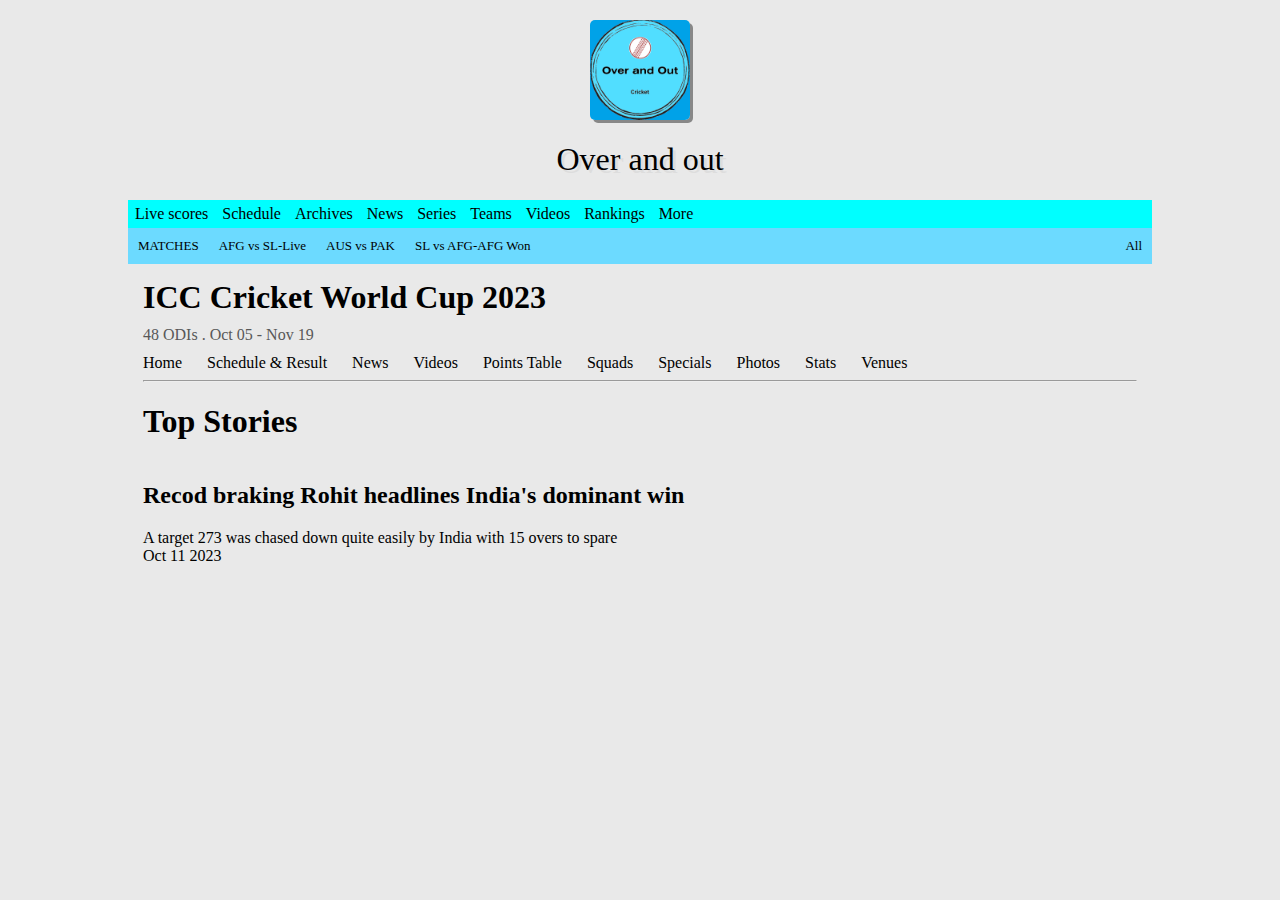
==== worldcup/home.html @ b5ff5704 "1.5" ====
<!DOCTYPE html>
<html lang="en">
<head>
    <meta charset="UTF-8">
    <meta name="viewport" content="width=device-width, initial-scale=1.0">
    <title>ICC Cricket World Cup 2023 matches</title>
    <link rel="stylesheet" href="home.css">
    <link rel="shortcut icon" href="/over.png" />
</head>
<body>
    <div class="firstlogo">
        <img src="/over.png" alt="logo">
        <h1>Over and out</h1>
        </div>
        <div class="header1">
            <div>Live scores</div>
            <div>Schedule</div>
            <div>Archives</div>
            <div>News</div>
            <div>Series</div>
            <div>Teams</div>
            <div>Videos</div>
            <div>Rankings</div>
            <div>More</div>
        </div>
        <div class="header2">
            <div>MATCHES</div>
            <div>AFG vs SL-Live</div>
            <div>AUS vs PAK</div>
            <div>SL vs AFG-AFG Won</div>
            <div class="all-header2">All</div>
        </div>
        <div class="mainbody">
        <h1 class="maintitle">ICC Cricket World Cup 2023</h1>
        <div class="fixture">48 ODIs . Oct 05 - Nov 19</div>
        <div class="navbar">
            <div class="nav-item">Home</div>
            <div class="nav-item">Schedule & Result</div>
            <div class="nav-item">News</div>
            <div class="nav-item">Videos</div>
            <div class="nav-item">Points Table</div>
            <div class="nav-item">Squads</div>
            <div class="nav-item">Specials</div>
            <div class="nav-item">Photos</div>
            <div class="nav-item">Stats</div>
            <div class="nav-item">Venues</div>
        </div>
        <hr class="hrtag"/>
        <h1 class="sectitle">Top Stories</h1>
        <div class="card">
            <img src="https://www.cricbuzz.com/a/img/v1/205x152/i1/c354284/cms-img.jpg" alt="">
            <h2 card="card-title">Recod braking Rohit headlines India's dominant win</h2>
            <div class="card-info">A target 273 was chased down quite easily by India with 15 overs to spare</div>
            <div class="card-time">Oct 11 2023</div>
        </div></div>
</body>
</html>
---- worldcup/home.css ----
body {
    background-color: #e9e9e9;
    width: 80%;
    margin: 10%;
    margin-top: 20px;
    overflow-y: scroll;
}
.firstlogo {
    display:flex;
    flex-direction: column;
}
.firstlogo img {
    align-self: center;
    height: 100px;
    border-radius: 5px;
    box-shadow: 3px 3px #888;
}
.firstlogo h1 {
    align-self: center;
    font-weight: 300;
    text-shadow: 3px 3px #dddddd;
}
.header1 {
    background-color: aqua;
    display: flex;
    white-space: nowrap;
}
.header1 div {
    padding: 5px 7px;
}
.all-header2 {
    margin-left: auto;
    padding-left: 5px;
}
.header2 {
    background-color: rgb(108, 218, 255);
    display: flex;
    /* padding: 4px 0px; */
}
.header2 div{
    padding: 10px 10px;
    font-size: 13px;
    text-align: center;
}
.header2 div:hover {
    background-color: rgba(84, 165, 193, 0.77);
    cursor: pointer;
}
.header1 div:hover {
    background-color: rgb(0, 224, 224);
    cursor: pointer;
}

@media (max-width: 715px){
    .header1 {
        overflow:auto;
    }}

.navbar {
    display: flex;
    column-gap: 25px;
    overflow: hidden;
    white-space: nowrap;
}
.nav-item {
    font-size: 17x;
}
.hrtag {
    background-color: #ff0000;
}

.card {
    display: grid;
}
@media (max-width: 750px){
    .navbar {
        overflow-x:scroll;
    }
}

@media (max-width: 1200px){
    body{
    width: 100%;
    margin: 0%;
    margin-top: 19px;
    }
}

.mainbody {
    padding: 15px;
}

.maintitle {
    padding-bottom: 10px;
    margin: 0px;
}
.fixture {
    color: #585858;
    padding-bottom: 10px;
}

a {
    text-decoration: none;
}
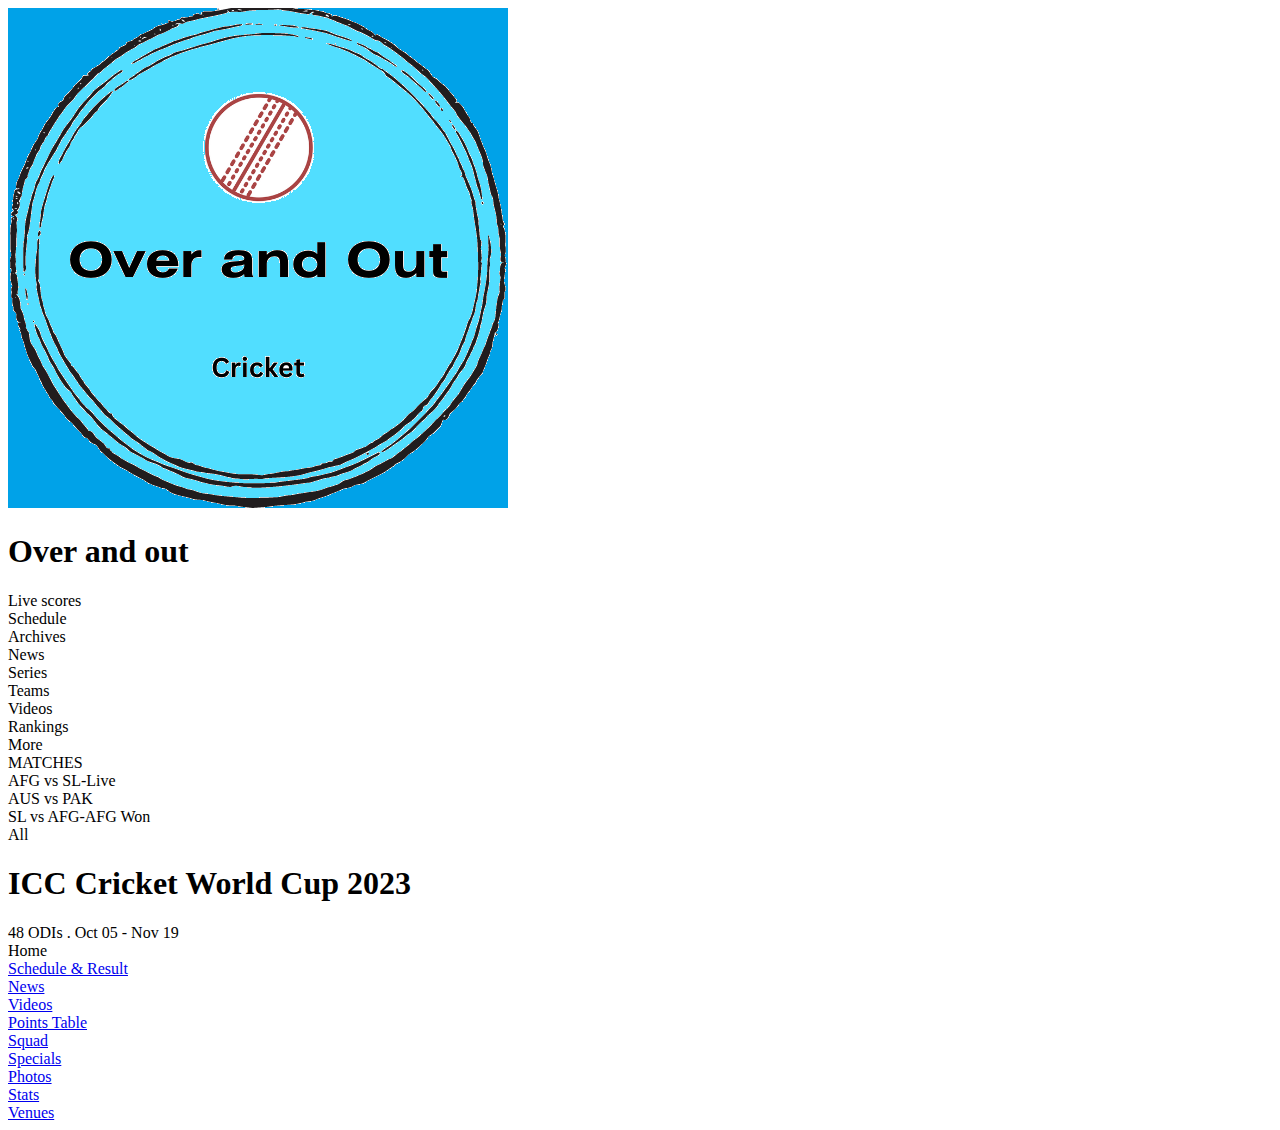
==== commit 02190908: "1.6.1" ====
--- a/worldcup/home.html
+++ b/worldcup/home.html
@@ -4,7 +4,7 @@
     <meta charset="UTF-8">
     <meta name="viewport" content="width=device-width, initial-scale=1.0">
     <title>ICC Cricket World Cup 2023 matches</title>
-    <link rel="stylesheet" href="home.css">
+    <link rel="stylesheet" href="all.css">
     <link rel="shortcut icon" href="/over.png" />
 </head>
 <body>
@@ -31,27 +31,27 @@
             <div class="all-header2">All</div>
         </div>
         <div class="mainbody">
+            <div class="titleblock">
         <h1 class="maintitle">ICC Cricket World Cup 2023</h1>
         <div class="fixture">48 ODIs . Oct 05 - Nov 19</div>
         <div class="navbar">
-            <div class="nav-item">Home</div>
-            <div class="nav-item">Schedule & Result</div>
-            <div class="nav-item">News</div>
-            <div class="nav-item">Videos</div>
-            <div class="nav-item">Points Table</div>
-            <div class="nav-item">Squads</div>
-            <div class="nav-item">Specials</div>
-            <div class="nav-item">Photos</div>
-            <div class="nav-item">Stats</div>
-            <div class="nav-item">Venues</div>
+            <div class="nav-item selected">Home<div class="dash"></div></div>
+            <a href="./worldcup/Schedule&Result.html"><div class="nav-item txtblack">Schedule & Result</div></a>
+            <a href="/worldcup/News.html"><div class="nav-item txtblack">News</div></a>
+            <a href="/worldcup/Videos.html"><div class="nav-item txtblack">Videos</div></a>
+            <a href="/worldcup/PointsTable.html"><div class="nav-item txtblack">Points Table</div></a>
+            <a href="/worldcup/Squad.html"><div class="nav-item txtblack">Squad</div></a>
+            <a href="/worldcup/Specials.html"><div class="nav-item txtblack">Specials</div></a>
+            <a href="/worldcup/Photos.html"><div class="nav-item txtblack">Photos</div></a>
+            <a href="/worldcup/Stats.html"><div class="nav-item txtblack">Stats</div></a>
+            <a href="/worldcup/Venues.html"><div class="nav-item txtblack">Venues</div></a>
         </div>
-        <hr class="hrtag"/>
-        <h1 class="sectitle">Top Stories</h1>
-        <div class="card">
+    </div>
+        <!-- <div class="card">
             <img src="https://www.cricbuzz.com/a/img/v1/205x152/i1/c354284/cms-img.jpg" alt="">
             <h2 card="card-title">Recod braking Rohit headlines India's dominant win</h2>
             <div class="card-info">A target 273 was chased down quite easily by India with 15 overs to spare</div>
             <div class="card-time">Oct 11 2023</div>
-        </div></div>
+        </div></div> -->
 </body>
 </html>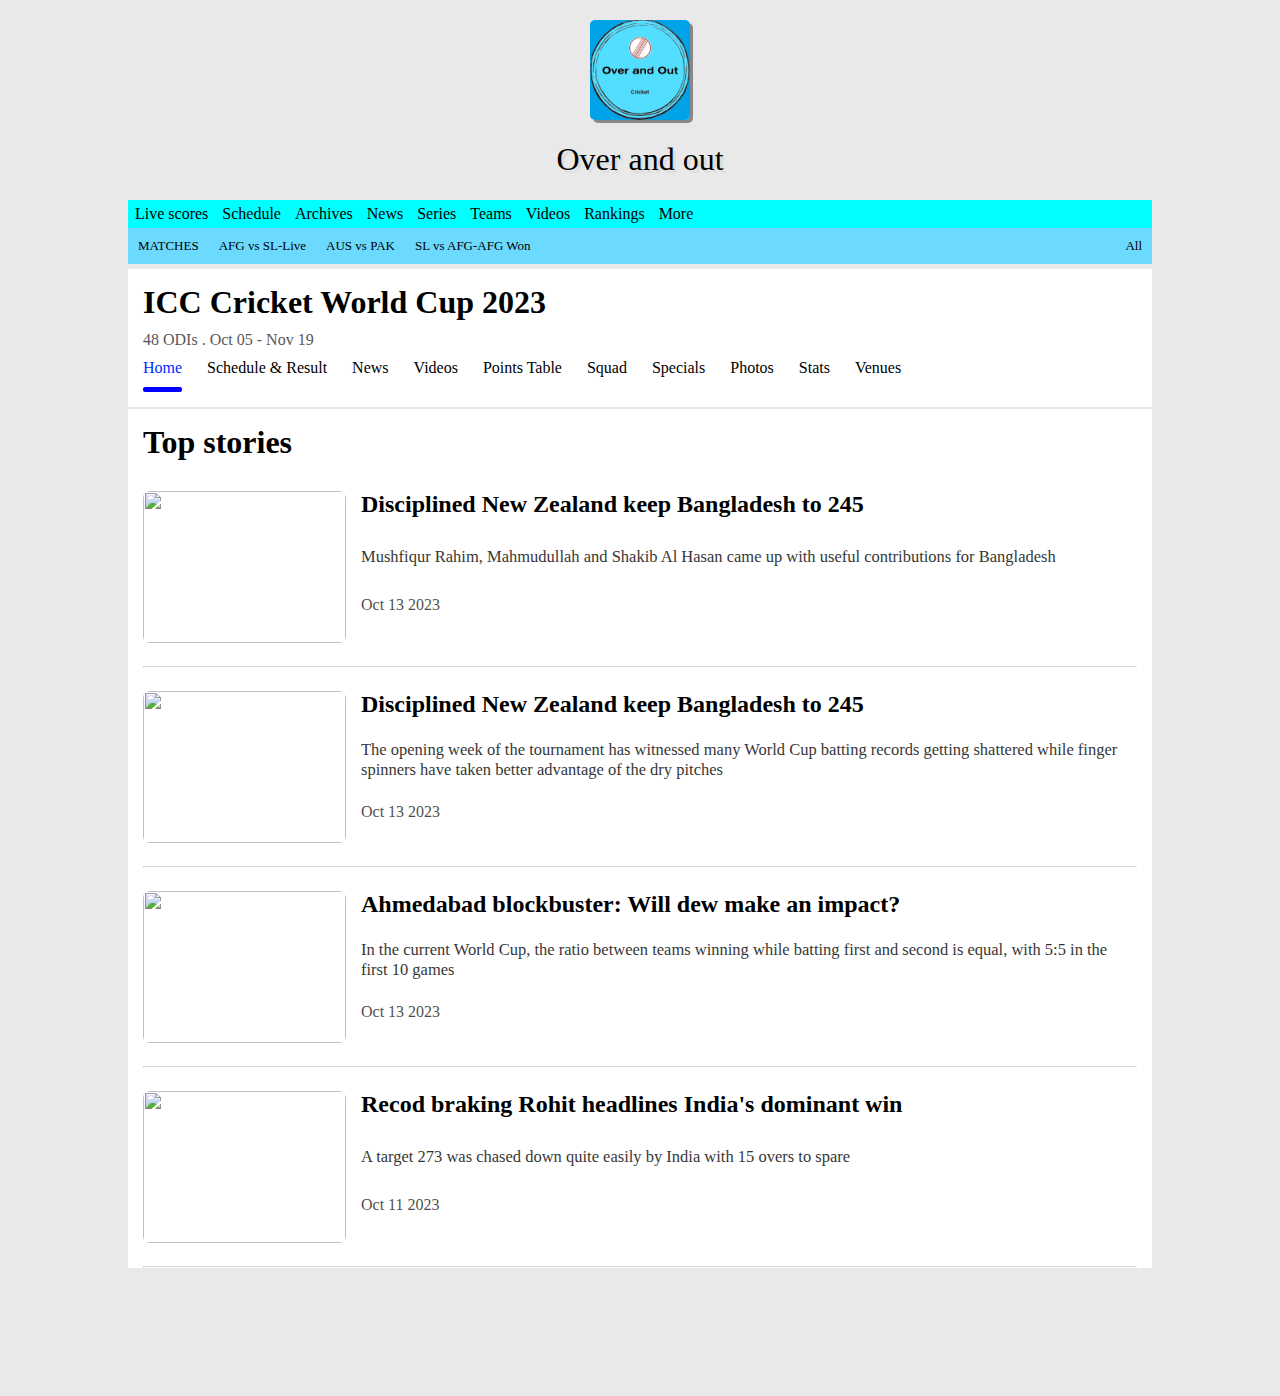
==== commit 4e9eb955: "1.7.1" ====
--- a/worldcup/home.html
+++ b/worldcup/home.html
@@ -5,11 +5,12 @@
     <meta name="viewport" content="width=device-width, initial-scale=1.0">
     <title>ICC Cricket World Cup 2023 matches</title>
     <link rel="stylesheet" href="all.css">
-    <link rel="shortcut icon" href="/over.png" />
+    <link rel="stylesheet" href="home.css">
+    <link rel="shortcut icon" href="../over.png" />
 </head>
 <body>
     <div class="firstlogo">
-        <img src="/over.png" alt="logo">
+        <img src="../over.png" alt="logo" class="hover105">
         <h1>Over and out</h1>
         </div>
         <div class="header1">
@@ -36,22 +37,52 @@
         <div class="fixture">48 ODIs . Oct 05 - Nov 19</div>
         <div class="navbar">
             <div class="nav-item selected">Home<div class="dash"></div></div>
-            <a href="./worldcup/Schedule&Result.html"><div class="nav-item txtblack">Schedule & Result</div></a>
-            <a href="/worldcup/News.html"><div class="nav-item txtblack">News</div></a>
-            <a href="/worldcup/Videos.html"><div class="nav-item txtblack">Videos</div></a>
-            <a href="/worldcup/PointsTable.html"><div class="nav-item txtblack">Points Table</div></a>
-            <a href="/worldcup/Squad.html"><div class="nav-item txtblack">Squad</div></a>
-            <a href="/worldcup/Specials.html"><div class="nav-item txtblack">Specials</div></a>
-            <a href="/worldcup/Photos.html"><div class="nav-item txtblack">Photos</div></a>
-            <a href="/worldcup/Stats.html"><div class="nav-item txtblack">Stats</div></a>
-            <a href="/worldcup/Venues.html"><div class="nav-item txtblack">Venues</div></a>
+            <a href="Schedule&Result.html"><div class="nav-item txtblack">Schedule & Result</div></a>
+            <a href="News.html"><div class="nav-item txtblack">News</div></a>
+            <a href="Videos.html"><div class="nav-item txtblack">Videos</div></a>
+            <a href="PointsTable.html"><div class="nav-item txtblack">Points Table</div></a>
+            <a href="Squad.html"><div class="nav-item txtblack">Squad</div></a>
+            <a href="Specials.html"><div class="nav-item txtblack">Specials</div></a>
+            <a href="Photos.html"><div class="nav-item txtblack">Photos</div></a>
+            <a href="Stats.html"><div class="nav-item txtblack">Stats</div></a>
+            <a href="Venues.html"><div class="nav-item txtblack">Venues</div></a>
         </div>
     </div>
-        <!-- <div class="card">
+    <div class="hr"></div>
+    <div class="maincontent">
+    <h1>Top stories</h1>
+    <div class="card-box">
+        
+        <div class="card">
+            <img src="https://www.cricbuzz.com/a/img/v1/205x152/i1/c354614/cms-img.jpg" alt="">
+            <h2 card="card-title">Disciplined New Zealand keep Bangladesh to 245</h2>
+            <div class="card-info">Mushfiqur Rahim, Mahmudullah and Shakib Al Hasan came up with useful contributions for Bangladesh</div>
+            <div class="card-time">Oct 13 2023</div>
+        </div>
+        <hr>
+        <div class="card">
+            <img src="https://www.cricbuzz.com/a/img/v1/205x152/i1/c354576/cms-img.jpg" alt="">
+            <h2 card="card-title">Disciplined New Zealand keep Bangladesh to 245</h2>
+            <div class="card-info">The opening week of the tournament has witnessed many World Cup batting records getting shattered while finger spinners have taken better advantage of the dry pitches</div>
+            <div class="card-time">Oct 13 2023</div>
+        </div>
+        <hr>
+        <div class="card">
+            <img src="https://www.cricbuzz.com/a/img/v1/205x152/i1/c354647/cms-img.jpg" alt="">
+            <h2 card="card-title">Ahmedabad blockbuster: Will dew make an impact?</h2>
+            <div class="card-info">In the current World Cup, the ratio between teams winning while batting first and second is equal, with 5:5 in the first 10 games</div>
+            <div class="card-time">Oct 13 2023</div>
+        </div>
+        <hr>
+        <div class="card">
             <img src="https://www.cricbuzz.com/a/img/v1/205x152/i1/c354284/cms-img.jpg" alt="">
             <h2 card="card-title">Recod braking Rohit headlines India's dominant win</h2>
             <div class="card-info">A target 273 was chased down quite easily by India with 15 overs to spare</div>
             <div class="card-time">Oct 11 2023</div>
-        </div></div> -->
+        </div>
+        <hr>
+    </div>
+        
+    </div>
 </body>
 </html>--- a/worldcup/all.css
+++ b/worldcup/all.css
@@ -0,0 +1,128 @@
+body {
+    background-color: #e9e9e9;
+    width: 80%;
+    margin: 10%;
+    margin-top: 20px;
+    overflow-y: scroll;
+}
+.firstlogo {
+    display:flex;
+    flex-direction: column;
+}
+.firstlogo img {
+    align-self: center;
+    height: 100px;
+    border-radius: 5px;
+    box-shadow: 3px 3px #888;
+    transition:
+    width 2000ms,
+    height 400ms;
+}
+.firstlogo h1 {
+    align-self: center;
+    font-weight: 300;
+    text-shadow: 3px 3px #dddddd;
+}
+.header1 {
+    background-color: aqua;
+    display: flex;
+    white-space: nowrap;
+}
+.header1 div {
+    padding: 5px 7px;
+}
+.all-header2 {
+    margin-left: auto;
+    padding-left: 5px;
+}
+.header2 {
+    background-color: rgb(108, 218, 255);
+    display: flex;
+    /* padding: 4px 0px; */
+}
+.header2 div{
+    padding: 10px 10px;
+    font-size: 13px;
+    text-align: center;
+}
+.header2 div:hover {
+    background-color: rgba(84, 165, 193, 0.77);
+    cursor: pointer;
+}
+.header1 div:hover {
+    background-color: rgb(0, 224, 224);
+    cursor: pointer;
+}
+
+@media (max-width: 715px){
+    .header1 {
+        overflow:auto;
+    }}
+
+.navbar {
+    display: flex;
+    column-gap: 25px;
+    overflow: hidden;
+    white-space: nowrap;
+}
+.nav-item {
+    font-size: 17x;
+}
+
+@media (max-width: 750px){
+    .navbar {
+        overflow-x:scroll;
+    }
+}
+
+@media (max-width: 1200px){
+    body{
+    width: 100%;
+    margin: 0%;
+    margin-top: 19px;
+    }
+}
+
+.mainbody {
+    display: block;
+    margin-top: 5px;
+}
+
+.titleblock {
+    padding: 15px;
+    background-color: #fff;
+}
+
+.selected {
+    color: rgb(0, 42, 255);
+}
+.selected .dash{
+    background-color: blue;
+    margin-top: 10px;
+    width: 100%;
+    height: 5px;
+    border-radius: 2px;
+}
+.maintitle {
+    padding-bottom: 10px;
+    margin: 0px;
+}
+.fixture {
+    color: #585858;
+    padding-bottom: 10px;
+}
+
+a {
+    text-decoration: none;
+}
+.txtblack {
+    color: black;
+}
+.hover105:hover {
+    aspect-ratio: 1;
+    height: 105px;
+}
+.hr {
+    width: auto;
+    height: 2px;
+}--- a/worldcup/home.css
+++ b/worldcup/home.css
@@ -0,0 +1,61 @@
+.maincontent {
+    background-color: white;
+}
+.maincontent h1 {
+    margin: 0px;
+    padding: 15px;
+}
+.maincontent hr {
+    margin-inline-start: 15px;
+    margin-inline-end: 15px;
+    opacity: 0.4;
+}
+.card {
+    display: grid;
+    padding: 15px 15px;
+    grid-template-columns: 203px auto;
+    grid-template-rows: auto auto auto;
+    column-gap: 15px;
+}
+.card img {
+    grid-row-start: 1;
+    grid-row-end: 4;
+    width: 203px;
+    height: 152px;
+    border-radius: 7px;
+}
+.card h2 {
+    margin: 0px;
+}
+.card-info {
+    font-size: 16.5px;
+    opacity: 0.8;
+}
+.card-time {
+    font-size: 16px;
+    opacity: 0.7;
+}
+.card h2:hover {
+    text-decoration: underline;
+}
+@media (max-width: 600px) {
+    .card img{
+        width: 130px;
+        height: auto;
+    }
+    .card {
+        grid-template-columns: 130px auto;
+    }
+    .card h2 {
+        font-size: medium;
+        margin: 0px;
+    }
+    .card-info {
+        font-size: 9.5px;
+        opacity: 0.8;
+    }
+    .card-time {
+        font-size: 9px;
+        opacity: 0.7;
+    }
+}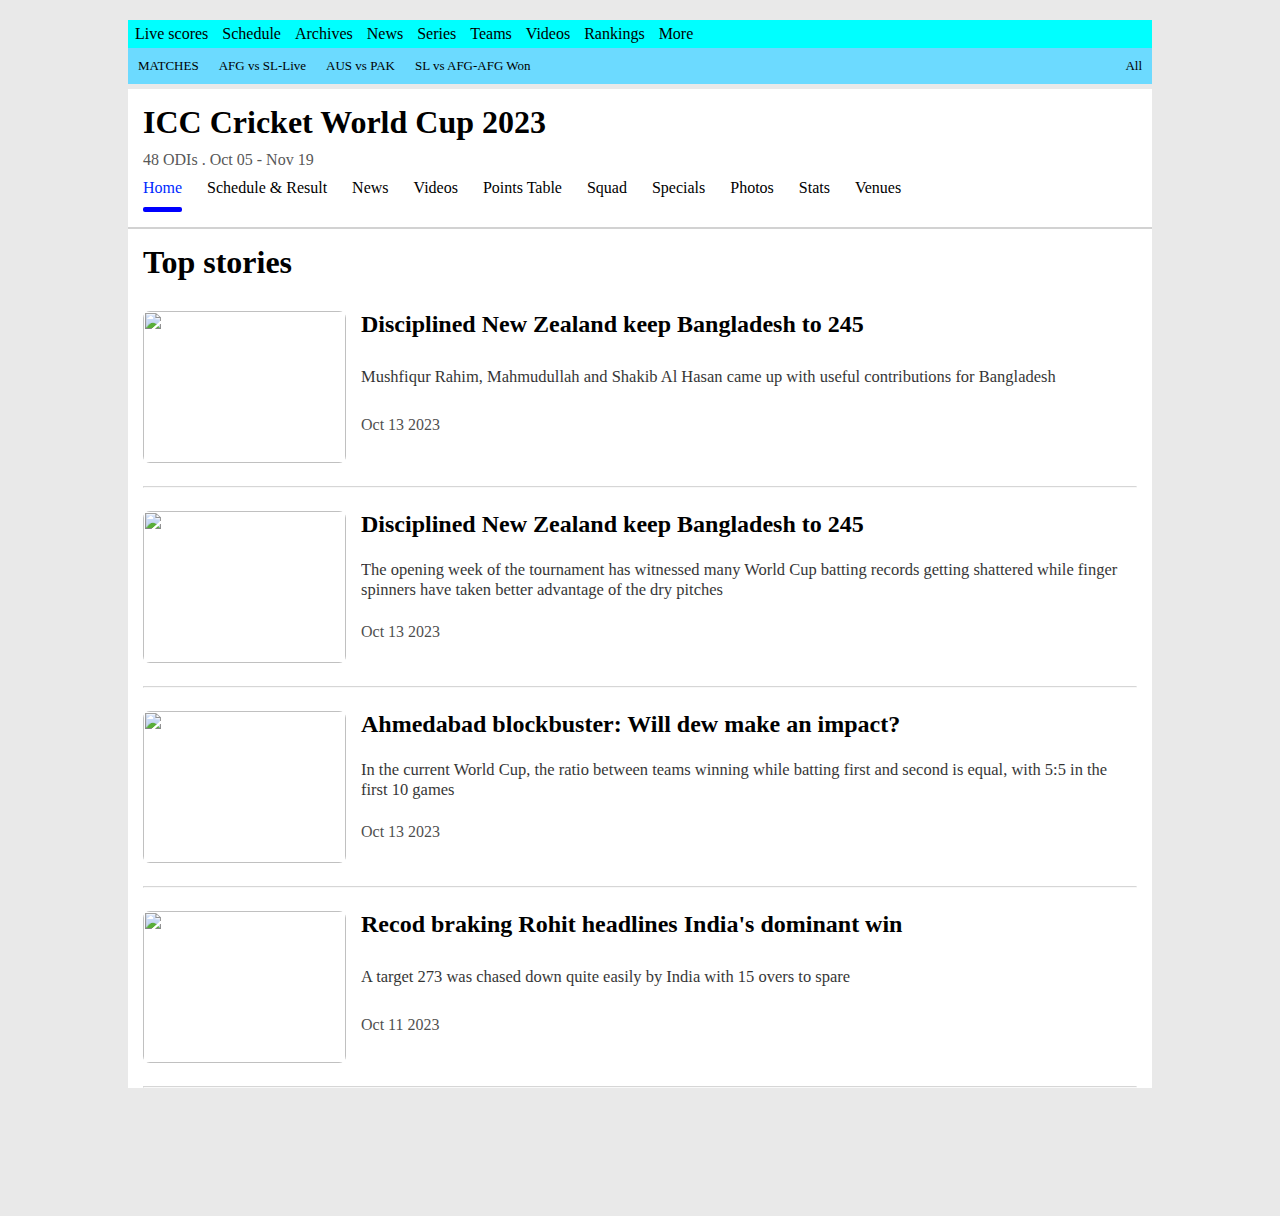
==== commit e5d5b906: "2.0" ====
--- a/worldcup/home.html
+++ b/worldcup/home.html
@@ -9,10 +9,7 @@
     <link rel="shortcut icon" href="../over.png" />
 </head>
 <body>
-    <div class="firstlogo">
-        <img src="../over.png" alt="logo" class="hover105">
-        <h1>Over and out</h1>
-        </div>
+    
         <div class="header1">
             <div>Live scores</div>
             <div>Schedule</div>
--- a/worldcup/all.css
+++ b/worldcup/all.css
@@ -125,4 +125,5 @@
 .hr {
     width: auto;
     height: 2px;
+    background-color: #d2d2d2;
 }